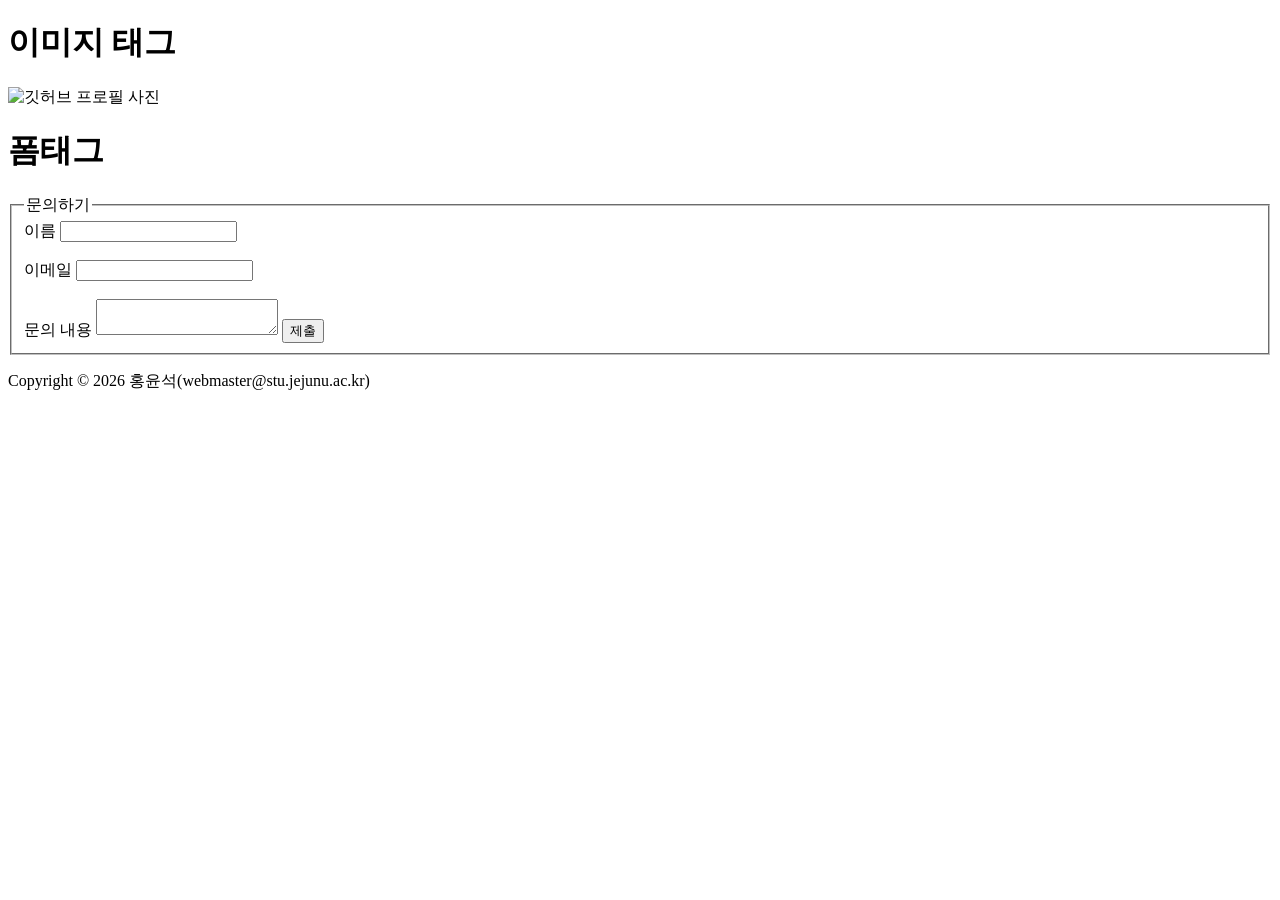
==== week3/index.html @ f6981393 "feat: add week3 practice page with form and image" ====
<!DOCTYPE html>
<html lang="en">
    <head>
        <meta charset="UTF-8">
        <meta name="viewport"
        content="width=device-width, initial-scale=1.0"/>
        <title>Document</title>
        <meta property="og:url" content="https://winstar0070.github.io/web-practice-2026/week3/practice.html"/>
        <meta property="og:title" content="폼태그 실습"/>
        <meta property="og:description" content="폼태그를 사용한 실습 페이지"/>

    </head>
    <body>
        <h1>이미지 태그</h1>
        <img src="https://avatars.githubusercontent.com/u/36693200?v=4" alt="깃허브 프로필 사진"/>

        <h1>폼태그</h1>
        <form>
            <fieldset>
                <legend>문의하기</legend>
                <label for="name">이름</label>
                <input type="text" id="name" name="name" />
                <br/>
                <br/>

                <label for="email">이메일</label>
                <input type="email" id="email" name="email" />
                <br/>
                <br/>
                <label for="message">문의 내용</label>
                <textarea id="message" name="message"></textarea>

                <button type="submit">제출</button>
            </fieldset>
        </form>
    </body>
    <footer>
        <p>Copyright &copy; 2026 홍윤석(webmaster@stu.jejunu.ac.kr)</p>
    </footer>
</html>
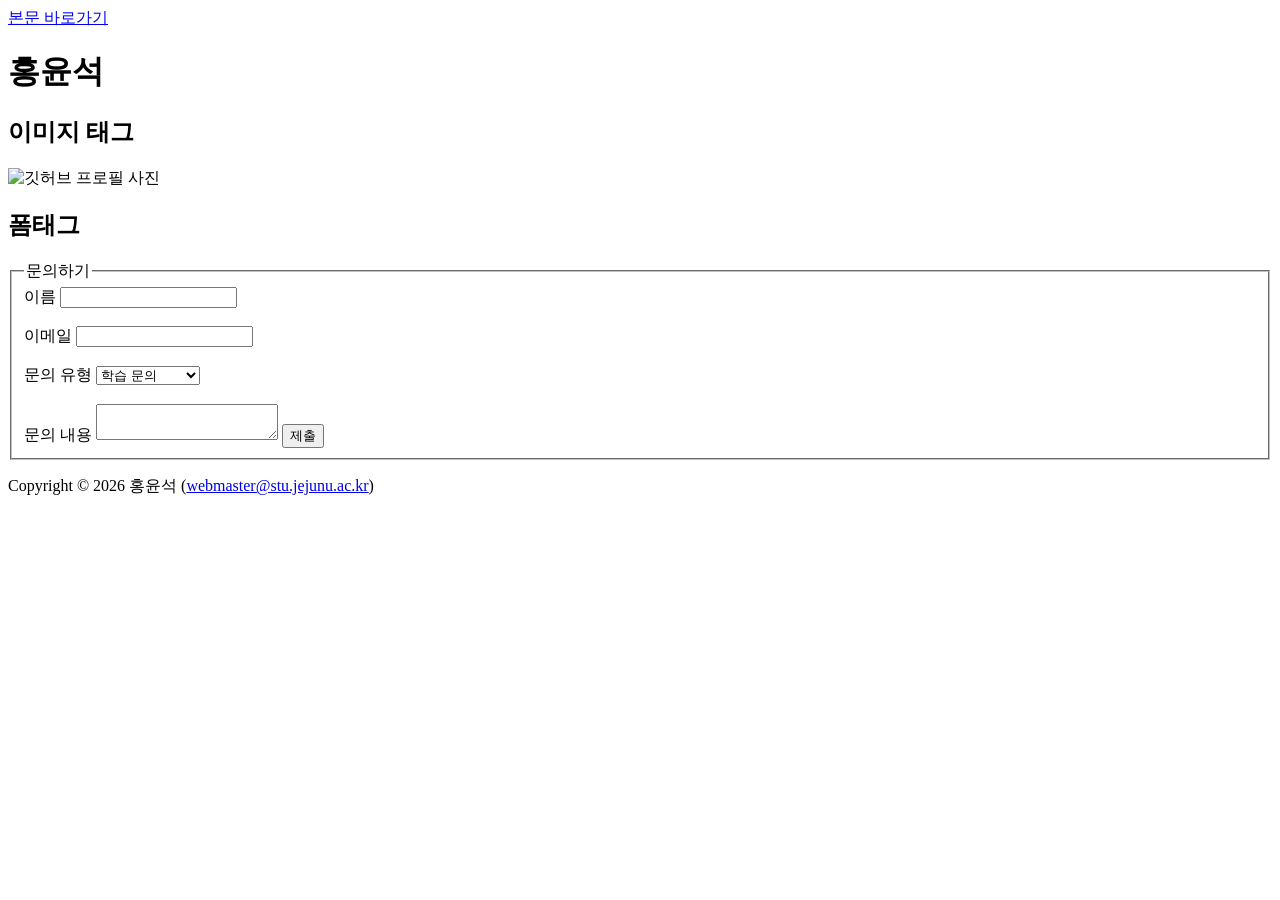
==== commit bfb96d06: "feat: update week3 practice page with improved form and layout" ====
--- a/week3/index.html
+++ b/week3/index.html
@@ -1,40 +1,92 @@
+
 <!DOCTYPE html>
-<html lang="en">
-    <head>
-        <meta charset="UTF-8">
-        <meta name="viewport"
-        content="width=device-width, initial-scale=1.0"/>
-        <title>Document</title>
-        <meta property="og:url" content="https://winstar0070.github.io/web-practice-2026/week3/practice.html"/>
-        <meta property="og:title" content="폼태그 실습"/>
-        <meta property="og:description" content="폼태그를 사용한 실습 페이지"/>
+<html lang="ko" prefix="og: https://ogp.me/ns#">
+  <head>
+    <meta charset="UTF-8">
+    <meta name="viewport" content="width=device-width, initial-scale=1.0">
+    <title>폼태그 실습</title>
+    <meta
+      name="description"
+      content="이미지 태그와 폼태그를 사용한 실습 페이지"
+    >
+    <meta
+      property="og:url"
+      content="https://winstar0070.github.io/web-practice-2026/week3/index.html"
+    >
+    <meta property="og:title" content="폼태그 실습">
+    <meta
+      property="og:description"
+      content="이미지 태그와 폼태그를 사용한 실습 페이지"
+    >
+  </head>
+  <body>
+    <a href="#main-content">본문 바로가기</a>
 
-    </head>
-    <body>
-        <h1>이미지 태그</h1>
-        <img src="https://avatars.githubusercontent.com/u/36693200?v=4" alt="깃허브 프로필 사진"/>
+    <header>
+      <h1>홍윤석</h1>
+    </header>
 
-        <h1>폼태그</h1>
+    <main id="main-content">
+      <section>
+        <h2>이미지 태그</h2>
+        <img
+          src="https://avatars.githubusercontent.com/u/36693200?v=4"
+          alt="깃허브 프로필 사진"
+          width="460"
+          height="460"
+        >
+      </section>
+
+      <section>
+        <h2>폼태그</h2>
         <form>
-            <fieldset>
-                <legend>문의하기</legend>
-                <label for="name">이름</label>
-                <input type="text" id="name" name="name" />
-                <br/>
-                <br/>
+          <fieldset>
+            <legend>문의하기</legend>
 
-                <label for="email">이메일</label>
-                <input type="email" id="email" name="email" />
-                <br/>
-                <br/>
-                <label for="message">문의 내용</label>
-                <textarea id="message" name="message"></textarea>
+            <label for="name">이름</label>
+            <input
+              type="text"
+              id="name"
+              name="name"
+              autocomplete="name"
+            >
+            <br>
+            <br>
 
-                <button type="submit">제출</button>
-            </fieldset>
+            <label for="email">이메일</label>
+            <input
+              type="email"
+              id="email"
+              name="email"
+              autocomplete="email"
+              spellcheck="false"
+            >
+            <br>
+            <br>
+
+            <label for="inquiry-type">문의 유형</label>
+            <select id="inquiry-type" name="inquiry-type">
+              <option value="study">학습 문의</option>
+              <option value="project">프로젝트 문의</option>
+              <option value="other">기타 문의</option>
+            </select>
+            <br>
+            <br>
+
+            <label for="message">문의 내용</label>
+            <textarea id="message" name="message"></textarea>
+
+            <button type="submit">제출</button>
+          </fieldset>
         </form>
-    </body>
+      </section>
+    </main>
+
     <footer>
-        <p>Copyright &copy; 2026 홍윤석(webmaster@stu.jejunu.ac.kr)</p>
+      <p>
+        Copyright &copy; 2026 홍윤석
+        (<a href="mailto:webmaster@stu.jejunu.ac.kr">webmaster@stu.jejunu.ac.kr</a>)
+      </p>
     </footer>
-</html>+  </body>
+</html>
